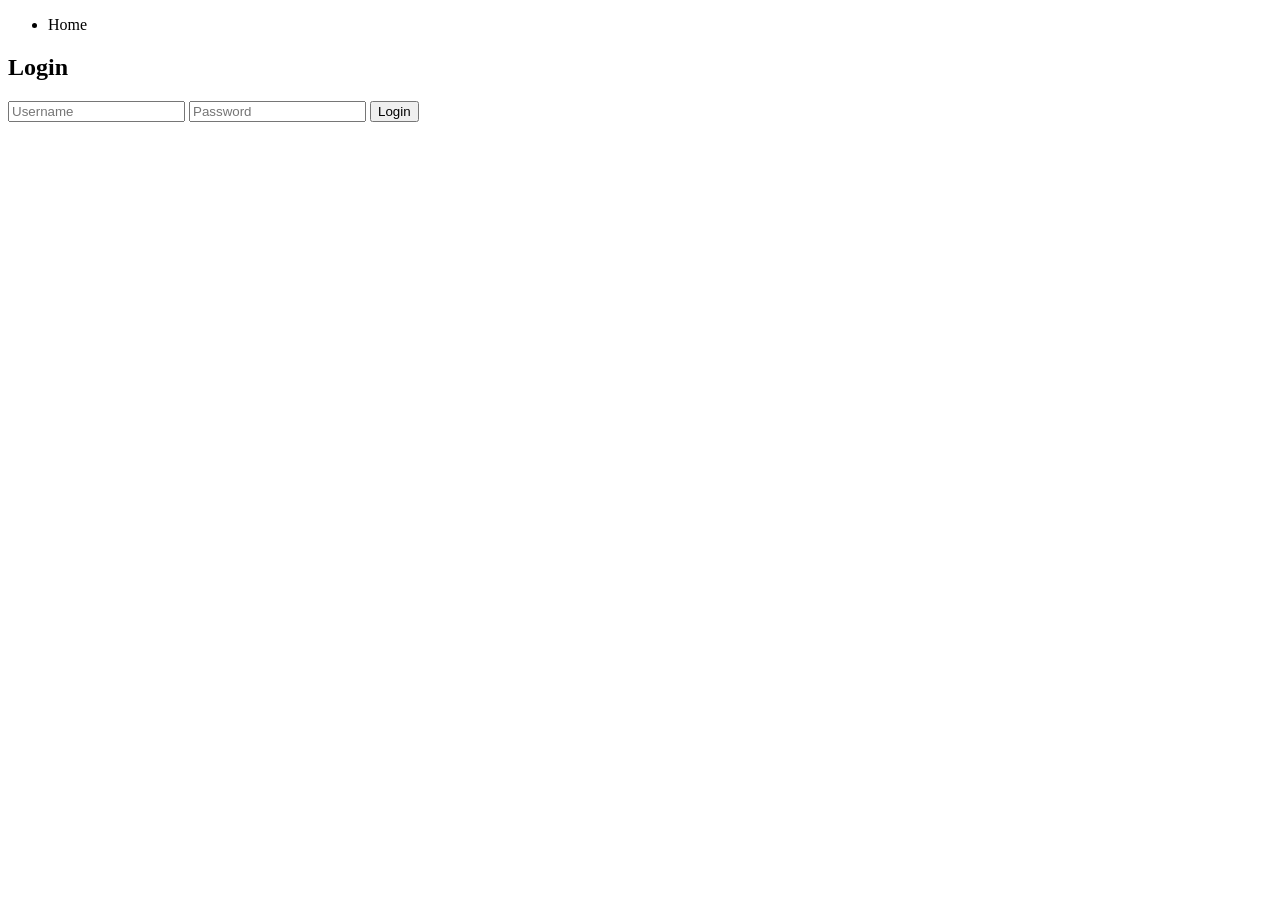
==== index.html @ c935256f "update index.html" ====
<!DOCTYPE html>
<html lang="en">
<head>
    <meta charset="UTF-8">
    <meta name="viewport" content="width=device-width, initial-scale=1.0">
    <title>LOGIN PAGE</title>
    <link rel="stylesheet" href="style.css">
</head>
<body>
    <nav>
        <ul>
            <li>Home</li>
        </ul>
    </nav>

    <form>
        <h2>Login</h2>
        <input type="text" placeholder="Username" required>
        <input type="password" placeholder="Password" required>
        <button type="submit">Login</button>
    </form>

    <script src="javascript.js"></script>
</body>
</html>
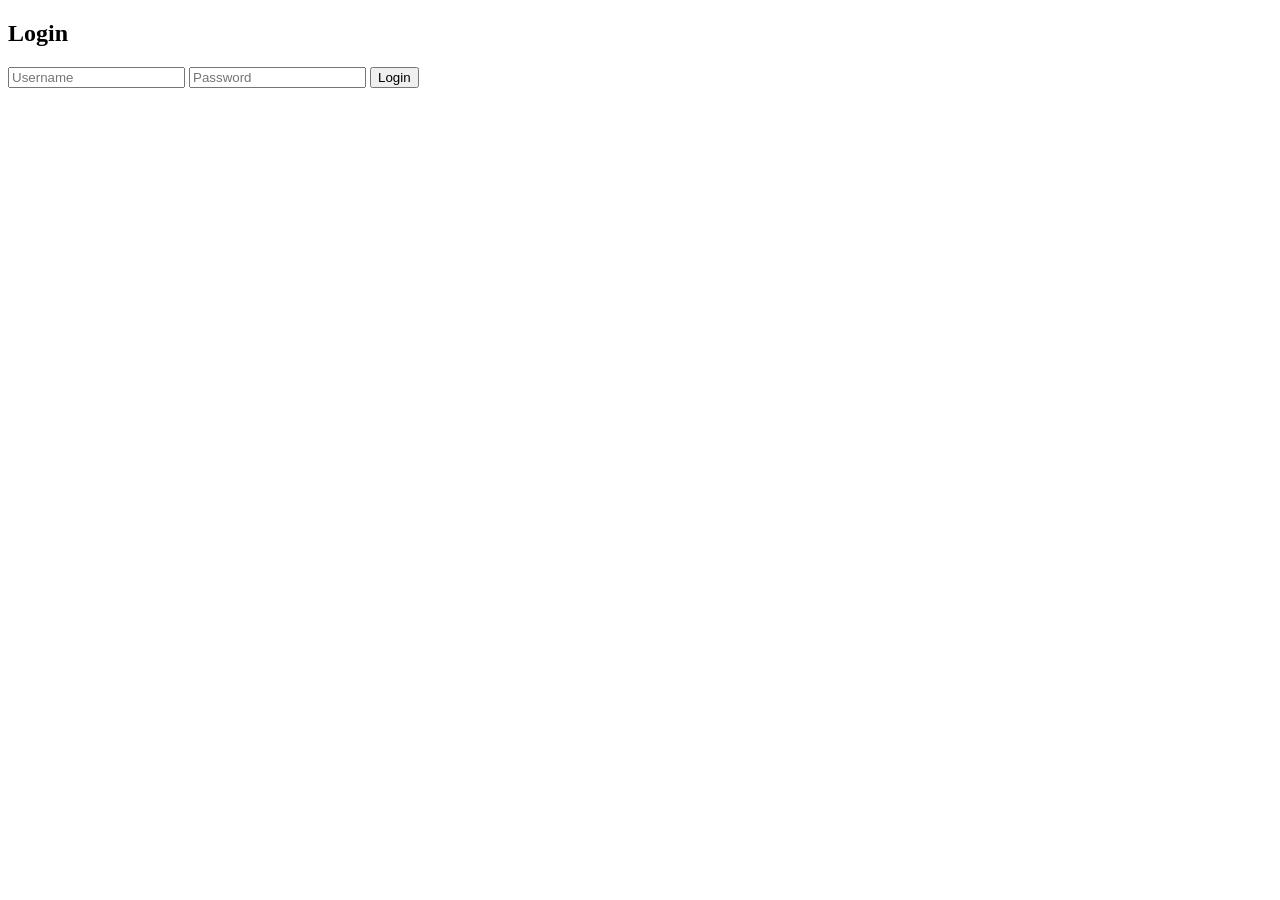
==== commit f347892e: "update index.html" ====
--- a/index.html
+++ b/index.html
@@ -7,12 +7,7 @@
     <link rel="stylesheet" href="style.css">
 </head>
 <body>
-    <nav>
-        <ul>
-            <li>Home</li>
-        </ul>
-    </nav>
-
+  
     <form>
         <h2>Login</h2>
         <input type="text" placeholder="Username" required>
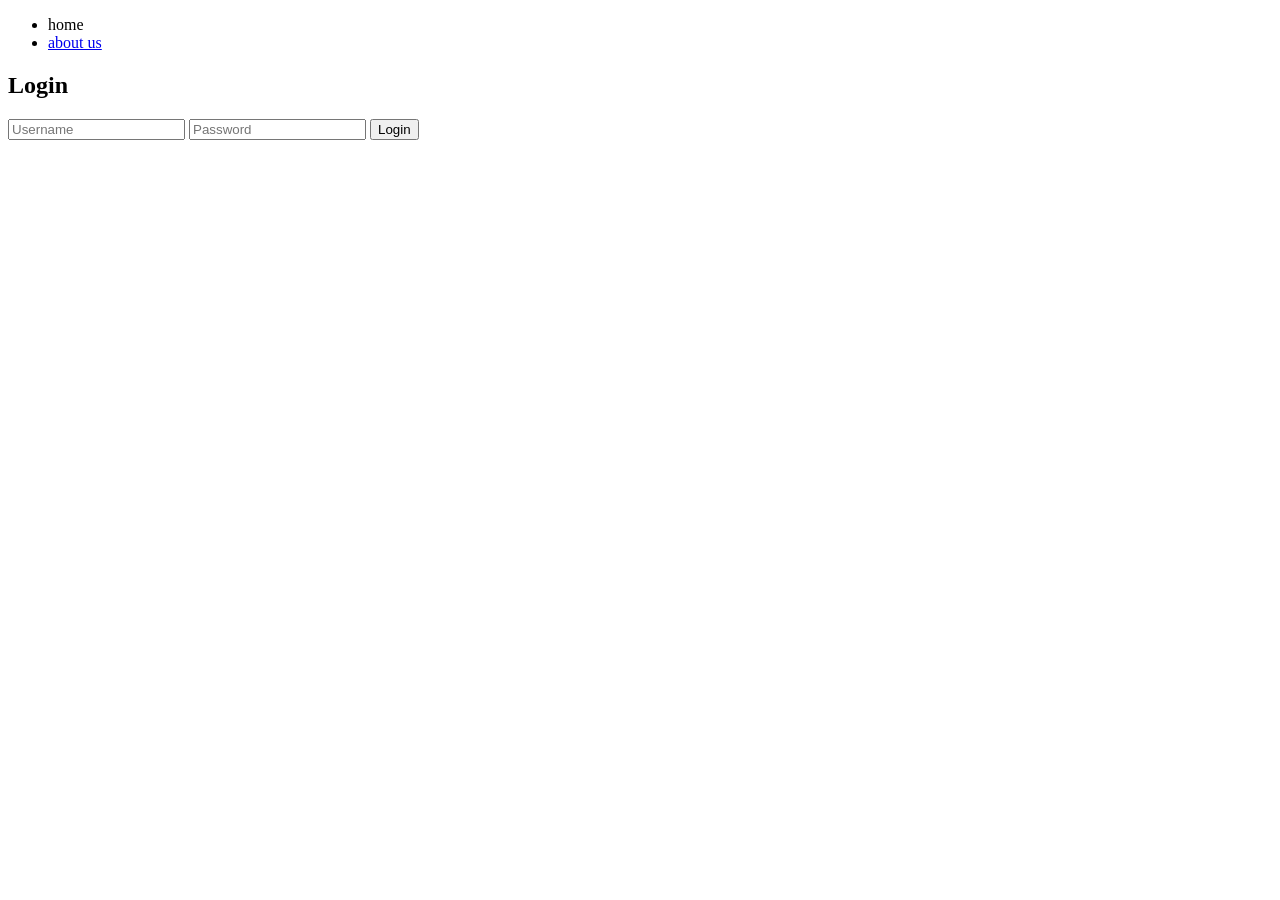
==== commit 96605032: "update index.html" ====
--- a/index.html
+++ b/index.html
@@ -4,10 +4,16 @@
     <meta charset="UTF-8">
     <meta name="viewport" content="width=device-width, initial-scale=1.0">
     <title>LOGIN PAGE</title>
-    <link rel="stylesheet" href="style.css">
+    <link rel="stylesheet" href="Style.css">
 </head>
+  
 <body>
-  
+  <nav>
+    <ul>
+      <li><a herf="#">home</a></li>
+     <li><a href="#">about us</a></li>
+    </ul>
+    </nav>
     <form>
         <h2>Login</h2>
         <input type="text" placeholder="Username" required>
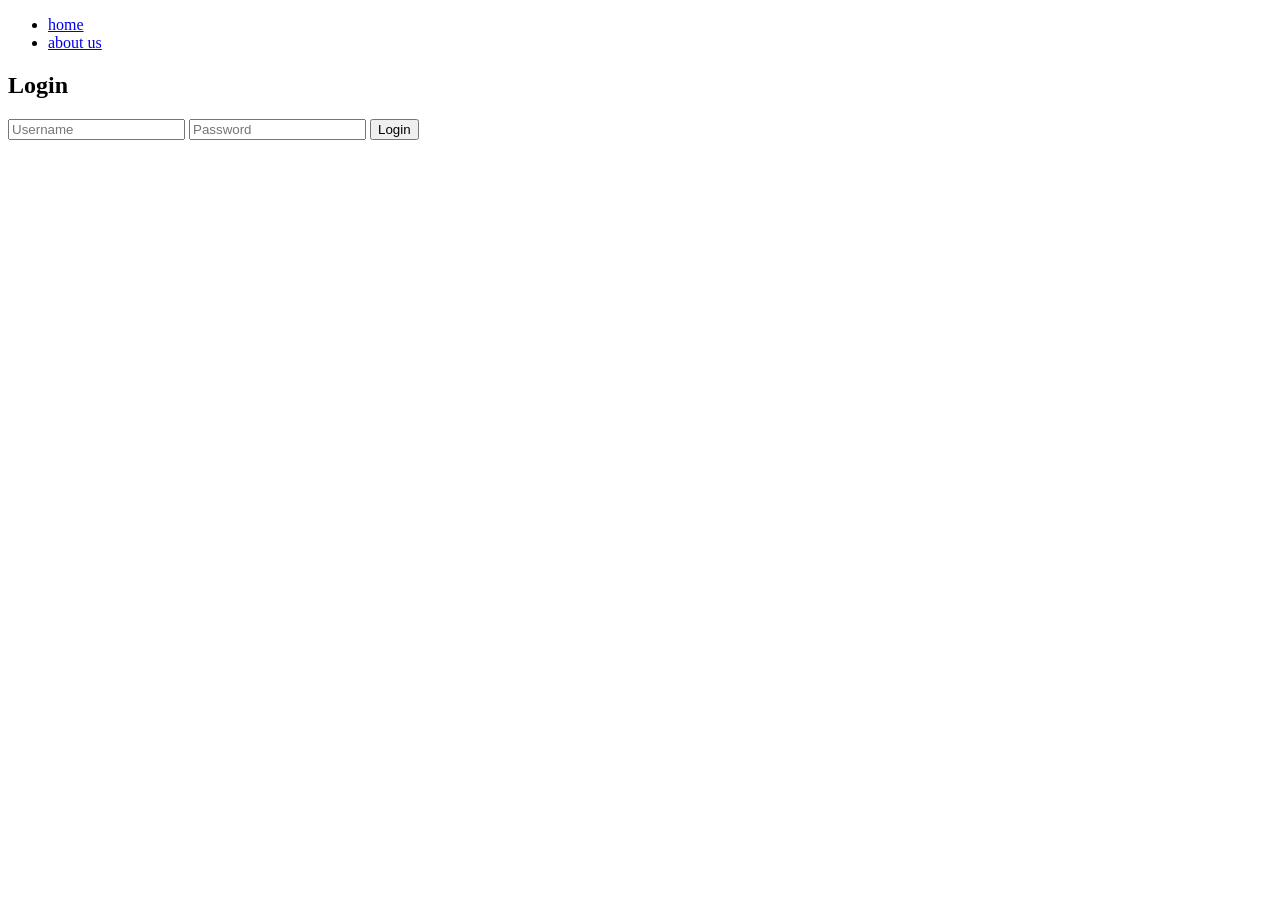
==== commit 71ba265c: "update index.html" ====
--- a/index.html
+++ b/index.html
@@ -10,7 +10,7 @@
 <body>
   <nav>
     <ul>
-      <li><a herf="#">home</a></li>
+     <li><a href="#">home</a></li>
      <li><a href="#">about us</a></li>
     </ul>
     </nav>
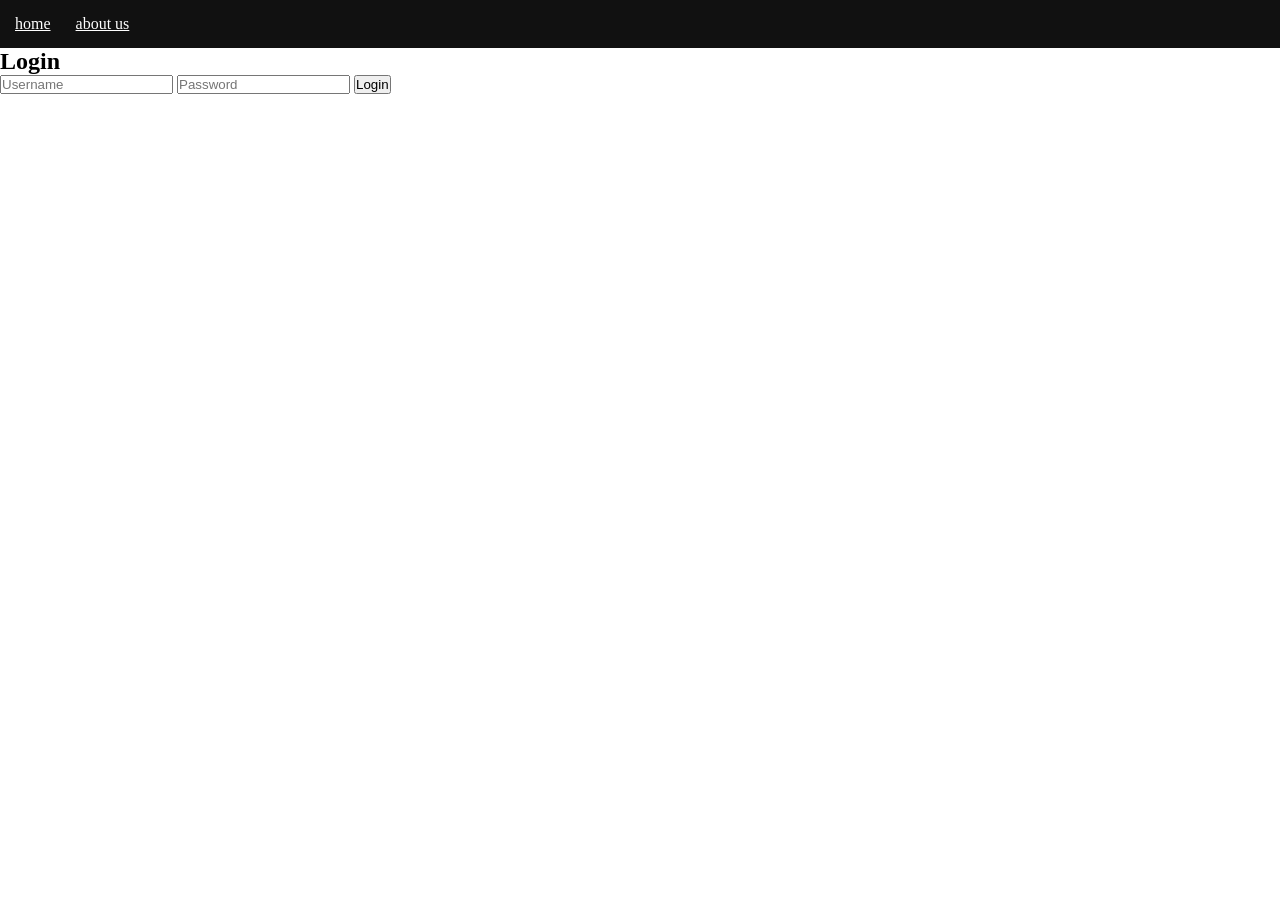
==== commit 4d357186: "Update index.html" ====
--- a/index.html
+++ b/index.html
@@ -20,7 +20,6 @@
         <input type="password" placeholder="Password" required>
         <button type="submit">Login</button>
     </form>
-
     <script src="javascript.js"></script>
 </body>
 </html>
--- a/Style.css
+++ b/Style.css
@@ -0,0 +1,4 @@
+*{margin:0;padding:0;box-sizing:border-box;font: sans-serif}
+nav{background: #111;padding:15px;}
+nav ul{list-style:none;display:flex; gap:25px;}
+nav ul li a {color: white;
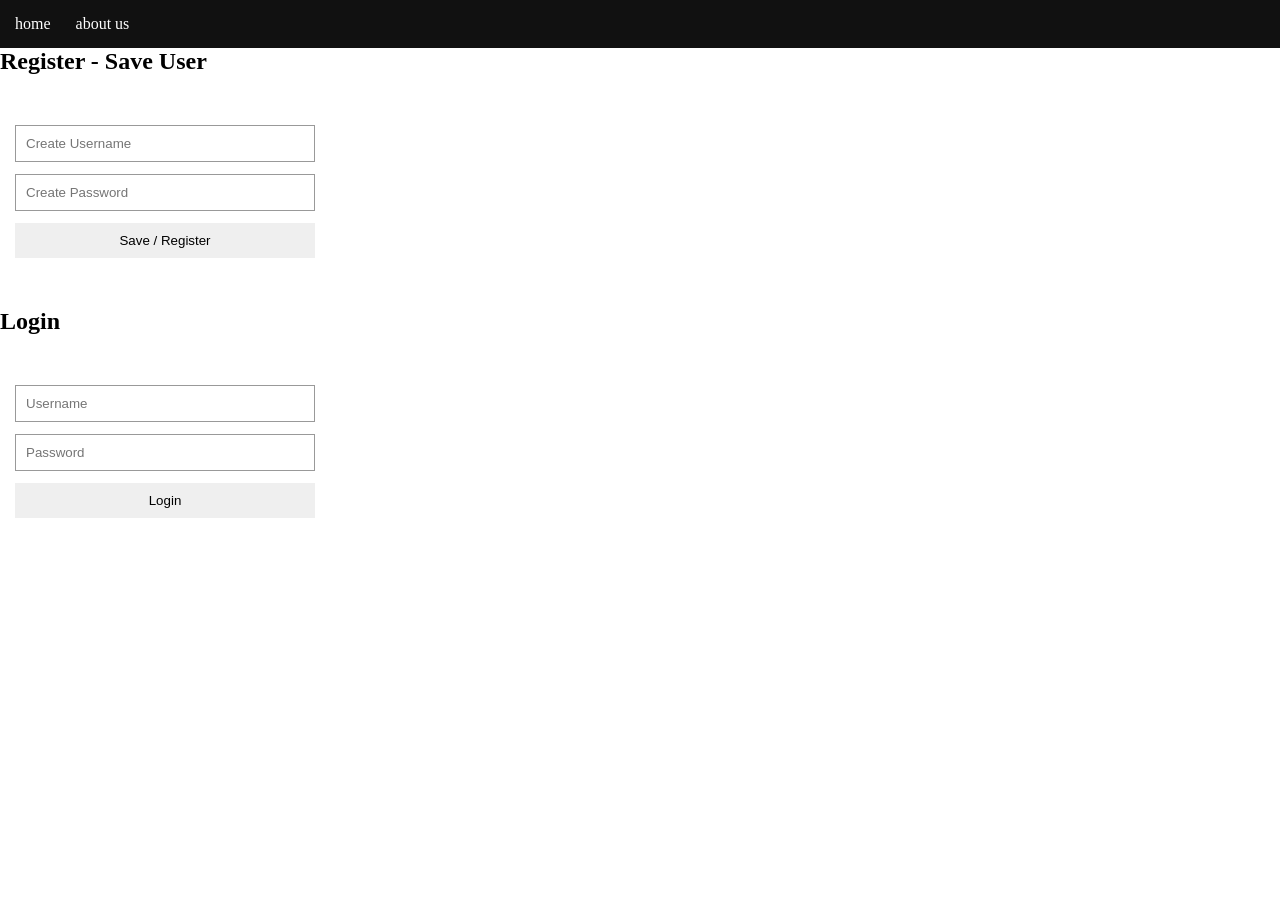
==== commit 542d83c6: "update index.html" ====
--- a/index.html
+++ b/index.html
@@ -1,25 +1,36 @@
 <!DOCTYPE html>
 <html lang="en">
 <head>
-    <meta charset="UTF-8">
-    <meta name="viewport" content="width=device-width, initial-scale=1.0">
-    <title>LOGIN PAGE</title>
-    <link rel="stylesheet" href="Style.css">
+<meta charset="UTF-8">
+<meta name="viewport" content="width=device-width, initial-scale=1.0">
+<title>LOGIN PAGE</title>
+<link rel="stylesheet" href="Style.css">
 </head>
-  
 <body>
-  <nav>
-    <ul>
-     <li><a href="#">home</a></li>
-     <li><a href="#">about us</a></li>
-    </ul>
-    </nav>
-    <form>
-        <h2>Login</h2>
-        <input type="text" placeholder="Username" required>
-        <input type="password" placeholder="Password" required>
-        <button type="submit">Login</button>
-    </form>
-    <script src="javascript.js"></script>
-</body>
-</html>+
+<nav>
+<ul>
+<li><a href="#">home</a></li>
+<li><a href="#">about us</a></li>
+</ul>
+</nav>
+
+<!-- REGISTER FORM - to SAVE -->
+<div class="box">
+<h2>Register - Save User</h2>
+<form id="registerForm">
+<input type="text" id="regUser" placeholder="Create Username" required>
+<input type="password" id="regPass" placeholder="Create Password" required>
+<button type="submit">Save / Register</button>
+</form>
+<p id="regMsg"></p>
+</div>
+
+<!-- LOGIN FORM - to RETRIEVE -->
+<div class="box">
+<h2>Login</h2>
+<form id="loginForm">
+<input type="text" id="loginUser" placeholder="Username" required>
+<input type="password" id="loginPass" placeholder="Password" required>
+<button type="submit">Login</button>
+</form>
--- a/Style.css
+++ b/Style.css
@@ -1,4 +1,13 @@
 *{margin:0;padding:0;box-sizing:border-box;font: sans-serif}
 nav{background: #111;padding:15px;}
 nav ul{list-style:none;display:flex; gap:25px;}
-nav ul li a {color: white;+nav ul li a {color: white;text-decoration: none;text-transform:cadetblue;}
+form{
+    width: 300px;
+    margin:50px 15px;
+    display: flex;
+    flex-direction: column;
+    gap:12px;
+  }
+input{padding: 10px;border:1px solid#999;}
+button{padding: 10px; background:#111 color:white;border: none;}
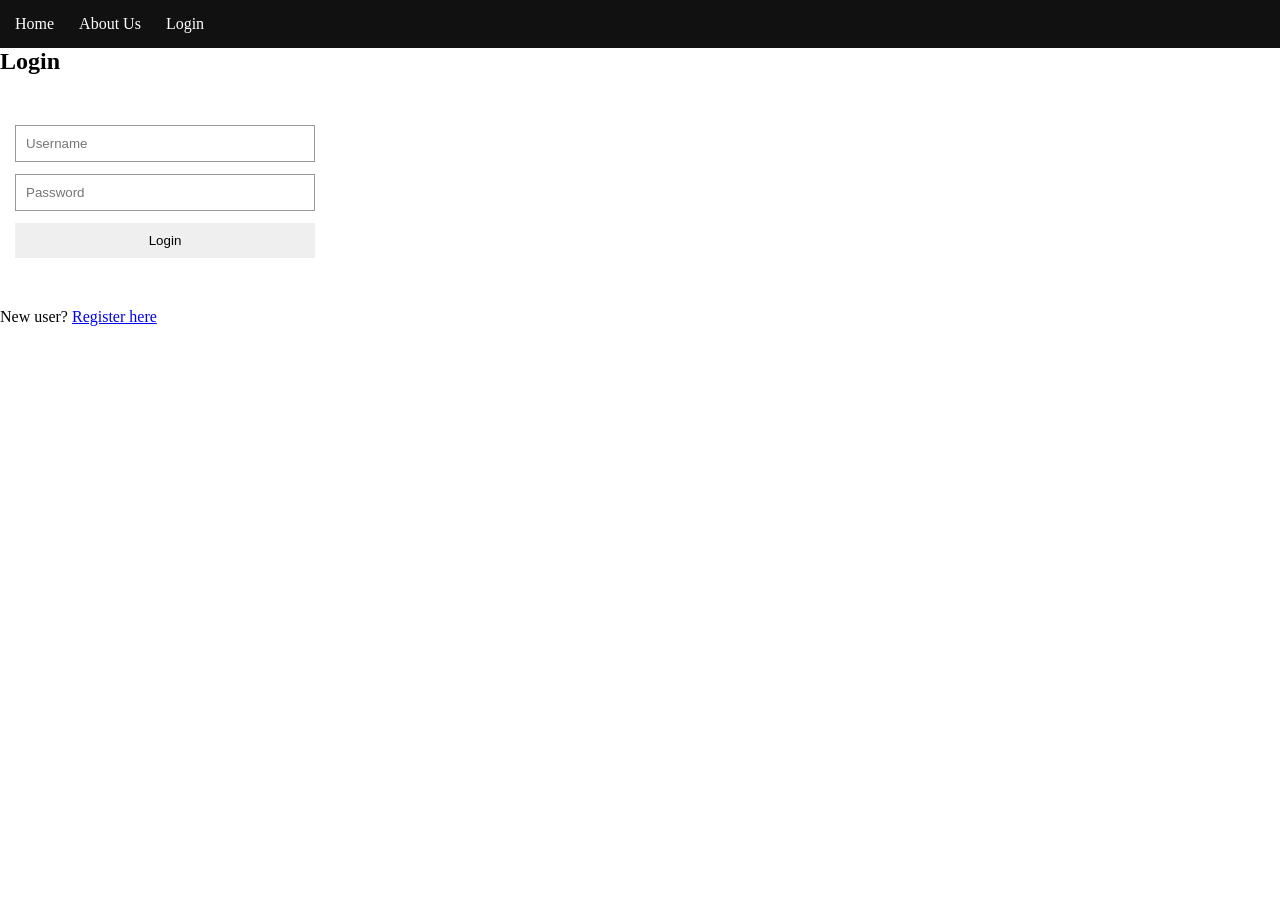
==== commit 14b46347: "update index.html" ====
--- a/index.html
+++ b/index.html
@@ -3,34 +3,30 @@
 <head>
 <meta charset="UTF-8">
 <meta name="viewport" content="width=device-width, initial-scale=1.0">
-<title>LOGIN PAGE</title>
+<title>Login</title>
 <link rel="stylesheet" href="Style.css">
 </head>
 <body>
 
 <nav>
 <ul>
-<li><a href="#">home</a></li>
-<li><a href="#">about us</a></li>
+<li><a href="register.html">Home</a></li>
+<li><a href="#">About Us</a></li>
+<li><a href="login.html">Login</a></li>
 </ul>
 </nav>
 
-<!-- REGISTER FORM - to SAVE -->
-<div class="box">
-<h2>Register - Save User</h2>
-<form id="registerForm">
-<input type="text" id="regUser" placeholder="Create Username" required>
-<input type="password" id="regPass" placeholder="Create Password" required>
-<button type="submit">Save / Register</button>
-</form>
-<p id="regMsg"></p>
-</div>
-
-<!-- LOGIN FORM - to RETRIEVE -->
-<div class="box">
+<div class="container">
 <h2>Login</h2>
 <form id="loginForm">
 <input type="text" id="loginUser" placeholder="Username" required>
 <input type="password" id="loginPass" placeholder="Password" required>
 <button type="submit">Login</button>
-</form>+</form>
+<p id="loginMsg"></p>
+<p>New user? <a href="register.html">Register here</a></p>
+</div>
+
+<script src="javascript.js"></script>
+</body>
+</html>
